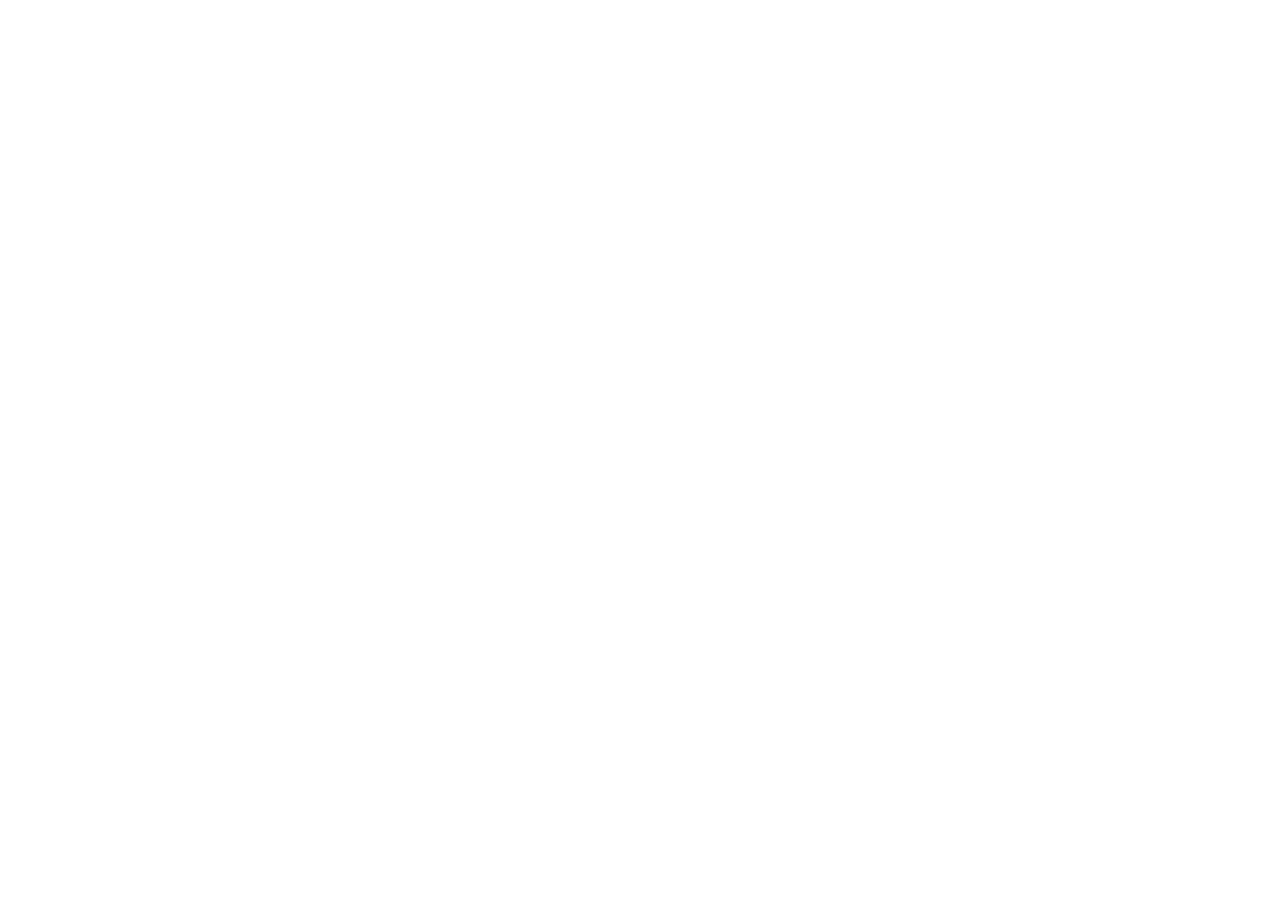
==== blog.html @ e643a429 "blog.html created" ====
<!DOCTYPE html>
<html lang="en">
<head>
    <meta charset="UTF-8">
    <meta http-equiv="X-UA-Compatible" content="IE=edge">
    <meta name="viewport" content="width=device-width, initial-scale=1.0">
    <title>Blog page</title>
</head>
<body>
    
</body>
</html>
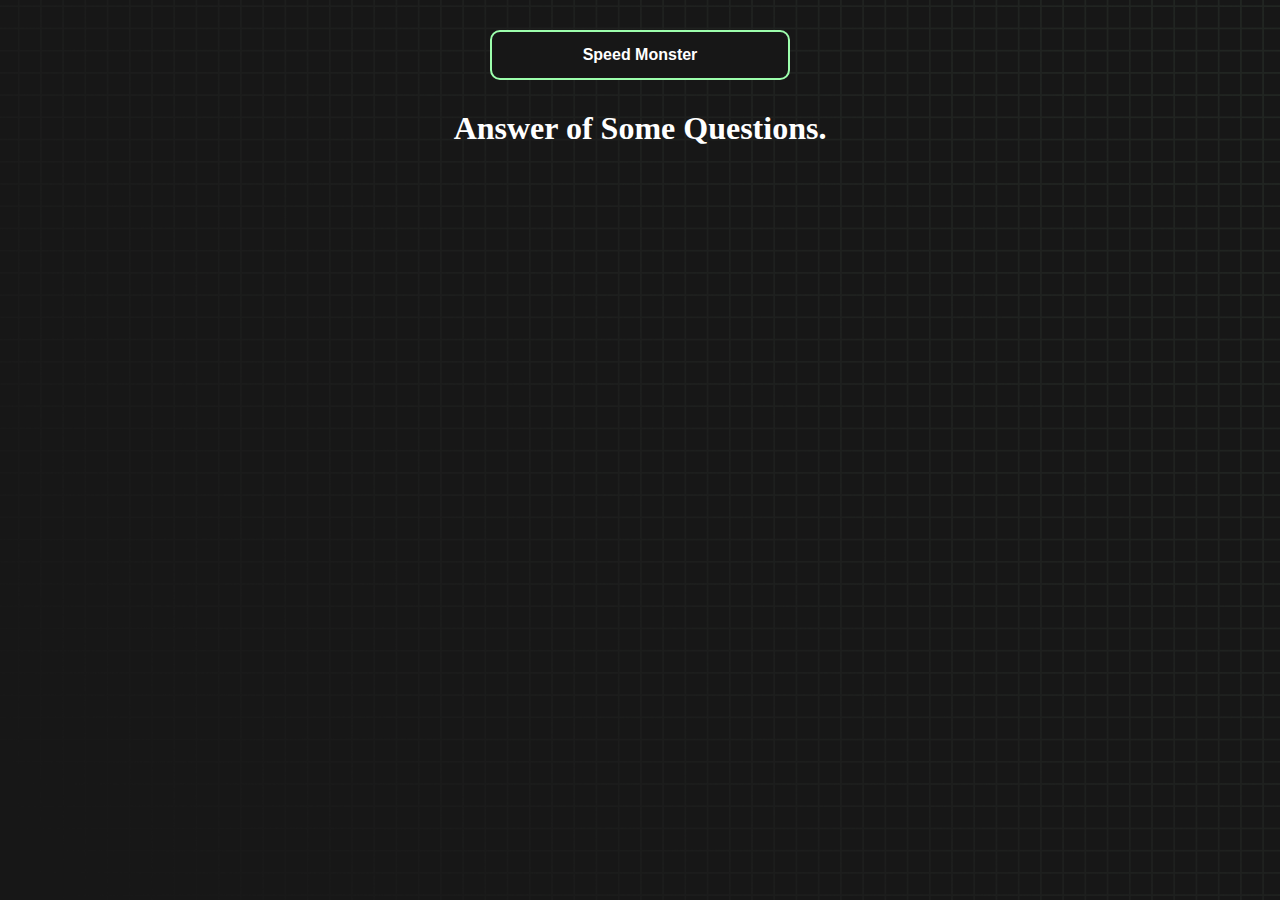
==== commit ae2c0207: "link blogpage" ====
--- a/blog.html
+++ b/blog.html
@@ -1,12 +1,28 @@
-<!DOCTYPE html>
+<!doctype html>
 <html lang="en">
+
 <head>
-    <meta charset="UTF-8">
-    <meta http-equiv="X-UA-Compatible" content="IE=edge">
-    <meta name="viewport" content="width=device-width, initial-scale=1.0">
-    <title>Blog page</title>
+    <meta charset="utf-8">
+    <meta name="viewport" content="width=device-width, initial-scale=1">
+    <title>blog page</title>
+    <link rel="stylesheet" href="styles.css">
+    <link href="https://cdn.jsdelivr.net/npm/bootstrap@5.2.1/dist/css/bootstrap.min.css" rel="stylesheet"
+        integrity="sha384-iYQeCzEYFbKjA/T2uDLTpkwGzCiq6soy8tYaI1GyVh/UjpbCx/TYkiZhlZB6+fzT" crossorigin="anonymous">
+    
 </head>
+
 <body>
+    <!-- Speed Monster button -->
+    <div class="buttons">
+        <button id="starts" onclick="window.location.href='index.html'">Speed Monster</button>
+    </div>
     
+
+    <h1 class="title">Answer of Some Questions.</h1>
+    <!-- Bootstrap Link -->
+    <script src="https://cdn.jsdelivr.net/npm/bootstrap@5.2.1/dist/js/bootstrap.bundle.min.js"
+        integrity="sha384-u1OknCvxWvY5kfmNBILK2hRnQC3Pr17a+RTT6rIHI7NnikvbZlHgTPOOmMi466C8"
+        crossorigin="anonymous"></script>
 </body>
-</html>+
+</html>
--- a/styles.css
+++ b/styles.css
@@ -0,0 +1,204 @@
+* {
+  padding: 0;
+  margin: 0;
+  box-sizing: border-box;
+}
+
+body {
+  background-image: url("./bg.png");
+  background-size: cover;
+  background-position: left top;
+  font-family: "Zilla Slab", serif;
+}
+
+.box-container {
+  width: 70%;
+  margin: 0 auto;
+}
+
+#question {
+  height: 100px;
+  display: flex;
+  align-items: center;
+  justify-content: center;
+  color: white;
+  font-size: 25px;
+  border-radius: 15px;
+  background: rgb(255, 255, 255);
+  background: linear-gradient(
+    92.49deg,
+    rgba(255, 255, 255, 0.1) 0.18%,
+    rgba(255, 255, 255, 0.05) 99.85%
+  );
+  backdrop-filter: blur(5px);
+  margin-bottom: 30px;
+}
+
+#display {
+  height: 100px;
+  display: flex;
+  flex-wrap: wrap;
+  align-items: center;
+  padding-left: 5rem;
+  color: white;
+  font-size: 32px;
+  background-color: #171717;
+  border: 2px solid #9dffad;
+  border-radius: 15px;
+}
+
+#countdown {
+  position: fixed;
+  height: 100vh;
+  width: 100vw;
+  background-color: rgba(0, 0, 0, 0.8);
+  top: 0;
+  left: 0;
+  display: flex;
+  align-items: center;
+  justify-content: center;
+  font-size: 3rem;
+  color: white;
+  display: none;
+}
+#result {
+  position: absolute;
+  top: 50%; 
+  left: 50%;
+  transform: translate(-50%, -50%);
+  height: 250px;
+  width: 400px;
+  background-color: #171717;
+  border-radius: 15px;
+  border: 2px solid #9dffad;
+  color: white;
+  text-align: center;
+  padding: 2rem;
+}
+#show-time{
+  text-align: center;
+  color: white;
+  margin: 10px 0;
+}
+
+.green {
+  color: #9dffad;
+}
+.red {
+  color: #eb6565;
+}
+.bold {
+  font-weight: 700;
+}
+.inactive {
+  border: 2px solid white !important;
+}
+.hidden {
+  display: none;
+}
+.title {
+  text-align: center;
+  color: white;
+  margin: 20px 0;
+}
+
+.divider-container {
+  height: 80px;
+  display: flex;
+  justify-content: center;
+  align-items: center;
+  gap: 15px;
+  margin: 0 auto;
+}
+
+.line {
+  height: 2px;
+  background: white;
+  width: 100%;
+}
+
+.title2 {
+  color: white;
+  display: block;
+}
+
+.buttons {
+  display: flex;
+  justify-content: center;
+  margin: 30px 0;
+}
+button {
+  padding: 10px 20px;
+  border: none;
+  font-size: 16px;
+  font-weight: bold;
+  width: 300px;
+  height: 50px;
+  color: white;
+  background-color: #171717;
+  border-radius: 10px;
+  border: 2px solid #9dffad;
+  cursor: pointer;
+}
+
+#histories {
+
+  display: grid;
+  grid-template-columns: auto auto auto;
+  grid-gap: 10px;
+
+  /* display: flex;
+  flex-wrap: wrap;
+  justify-content: space-around; */
+}
+
+.card {
+  width: 100%;
+  height: 100%;
+  padding: 50px;
+  display: flex;
+  justify-content: space-between;
+  align-items: center;
+  padding: 20px 30px;
+  color: white;
+  border-radius: 15px;
+  background: rgb(255, 255, 255);
+  background: linear-gradient(
+    92.49deg,
+    rgba(255, 255, 255, 0.1) 0.18%,
+    rgba(255, 255, 255, 0.05) 99.85%
+  );
+  backdrop-filter: blur(5px);
+  margin-bottom: 30px;
+}
+
+#modal-background {
+  background: rgb(255, 255, 255);
+  background: linear-gradient(
+    92.49deg,
+    rgba(255, 255, 255, 0.1) 0.18%,
+    rgba(255, 255, 255, 0.05) 99.85%
+  );
+  backdrop-filter: blur(5px);
+  height: 100vh;
+  width: 100%;
+  position: fixed;
+  top: 0;
+}
+
+@media only screen and (max-width: 700px) {
+  .box-container {
+    padding: 0 20px;
+    width: 100%;
+  }
+  .card {
+    flex-direction: column;
+  }
+}
+
+/* 1 COL ON SMALL SCREENS */
+@media screen and (max-width:768px) {
+  #histories {
+    grid-template-columns: auto;
+  }
+}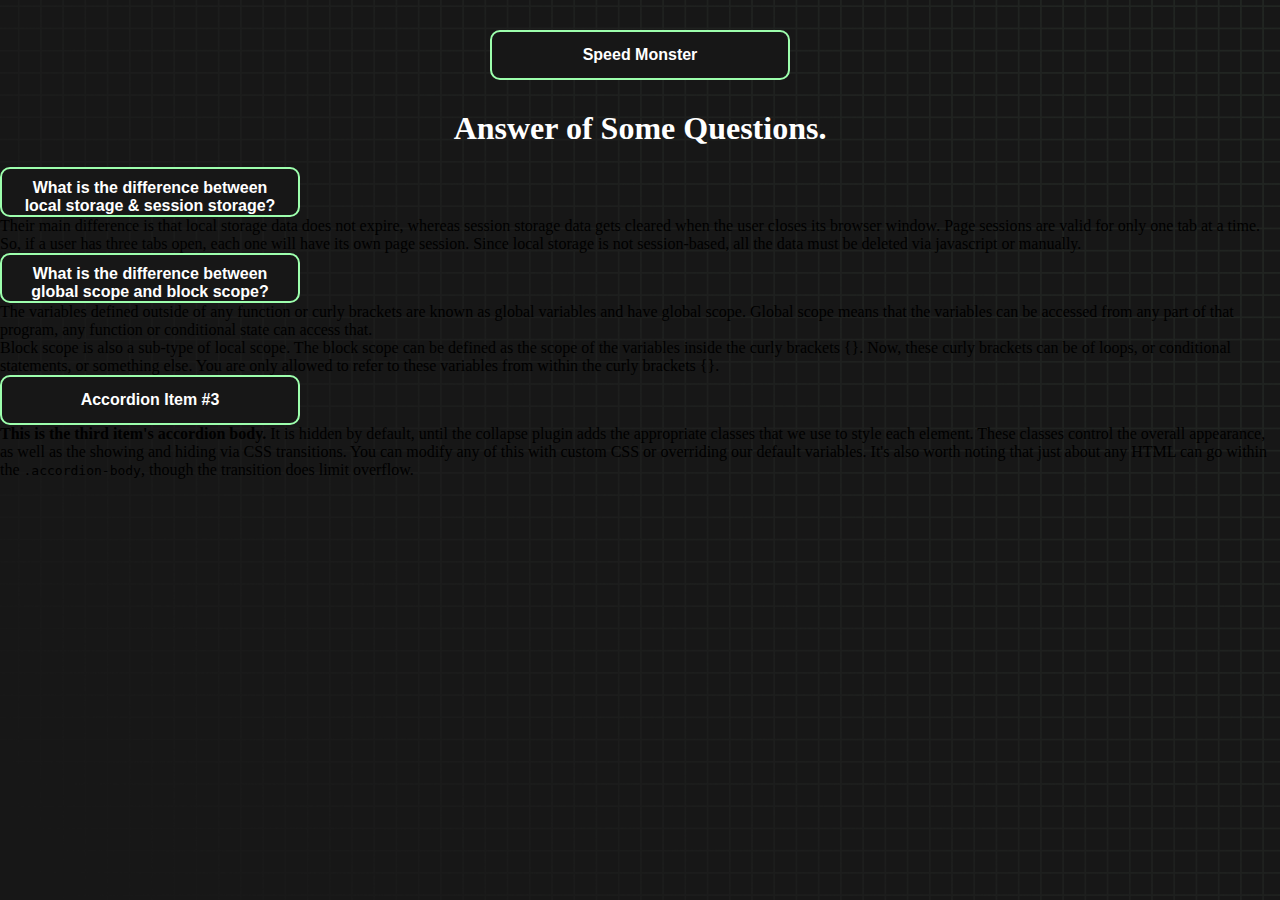
==== commit 1fecbd47: "added 2 question ans" ====
--- a/blog.html
+++ b/blog.html
@@ -17,8 +17,68 @@
         <button id="starts" onclick="window.location.href='index.html'">Speed Monster</button>
     </div>
     
+    <h1 class="title">Answer of Some Questions.</h1>
+    <!-- Acordion -->
+    <div class="accordion container" id="accordionExample">
+        <div class="accordion-item">
+            <h2 class="accordion-header" id="headingOne">
+                <button class="accordion-button" type="button" data-bs-toggle="collapse" data-bs-target="#collapseOne"
+                    aria-expanded="true" aria-controls="collapseOne">
+                    What is the difference between local storage & session storage?
+                </button>
+            </h2>
+            <div id="collapseOne" class="accordion-collapse collapse show" aria-labelledby="headingOne"
+                data-bs-parent="#accordionExample">
+                <div class="accordion-body">
+                    Their main difference is that local storage data does not expire, whereas session storage data gets cleared when the
+                    user closes its browser window.
+                    
+                    Page sessions are valid for only one tab at a time. So, if a user has three tabs open, each one will have its own page
+                    session.
+                    
+                    Since local storage is not session-based, all the data must be deleted via javascript or manually.
+                </div>
+            </div>
+        </div>
+        <div class="accordion-item">
+            <h2 class="accordion-header" id="headingTwo">
+                <button class="accordion-button collapsed" type="button" data-bs-toggle="collapse"
+                    data-bs-target="#collapseTwo" aria-expanded="false" aria-controls="collapseTwo">
+                    What is the difference between global scope and block scope?
+                </button>
+            </h2>
+            <div id="collapseTwo" class="accordion-collapse collapse" aria-labelledby="headingTwo"
+                data-bs-parent="#accordionExample">
+                <div class="accordion-body">
+                    The variables defined outside of any function or curly brackets are known as global variables and have global scope.
+                    Global scope means that the variables can be accessed from any part of that program, any function or conditional state
+                    can access that. <br>
+                    Block scope is also a sub-type of local scope. The block scope can be defined as the scope of the variables inside the
+                    curly brackets {}. Now, these curly brackets can be of loops, or conditional statements, or something else. You are only
+                    allowed to refer to these variables from within the curly brackets {}.
+                </div>
+            </div>
+        </div>
+        <div class="accordion-item">
+            <h2 class="accordion-header" id="headingThree">
+                <button class="accordion-button collapsed" type="button" data-bs-toggle="collapse"
+                    data-bs-target="#collapseThree" aria-expanded="false" aria-controls="collapseThree">
+                    Accordion Item #3
+                </button>
+            </h2>
+            <div id="collapseThree" class="accordion-collapse collapse" aria-labelledby="headingThree"
+                data-bs-parent="#accordionExample">
+                <div class="accordion-body">
+                    <strong>This is the third item's accordion body.</strong> It is hidden by default, until the collapse
+                    plugin adds the appropriate classes that we use to style each element. These classes control the overall
+                    appearance, as well as the showing and hiding via CSS transitions. You can modify any of this with
+                    custom CSS or overriding our default variables. It's also worth noting that just about any HTML can go
+                    within the <code>.accordion-body</code>, though the transition does limit overflow.
+                </div>
+            </div>
+        </div>
+    </div>
 
-    <h1 class="title">Answer of Some Questions.</h1>
     <!-- Bootstrap Link -->
     <script src="https://cdn.jsdelivr.net/npm/bootstrap@5.2.1/dist/js/bootstrap.bundle.min.js"
         integrity="sha384-u1OknCvxWvY5kfmNBILK2hRnQC3Pr17a+RTT6rIHI7NnikvbZlHgTPOOmMi466C8"
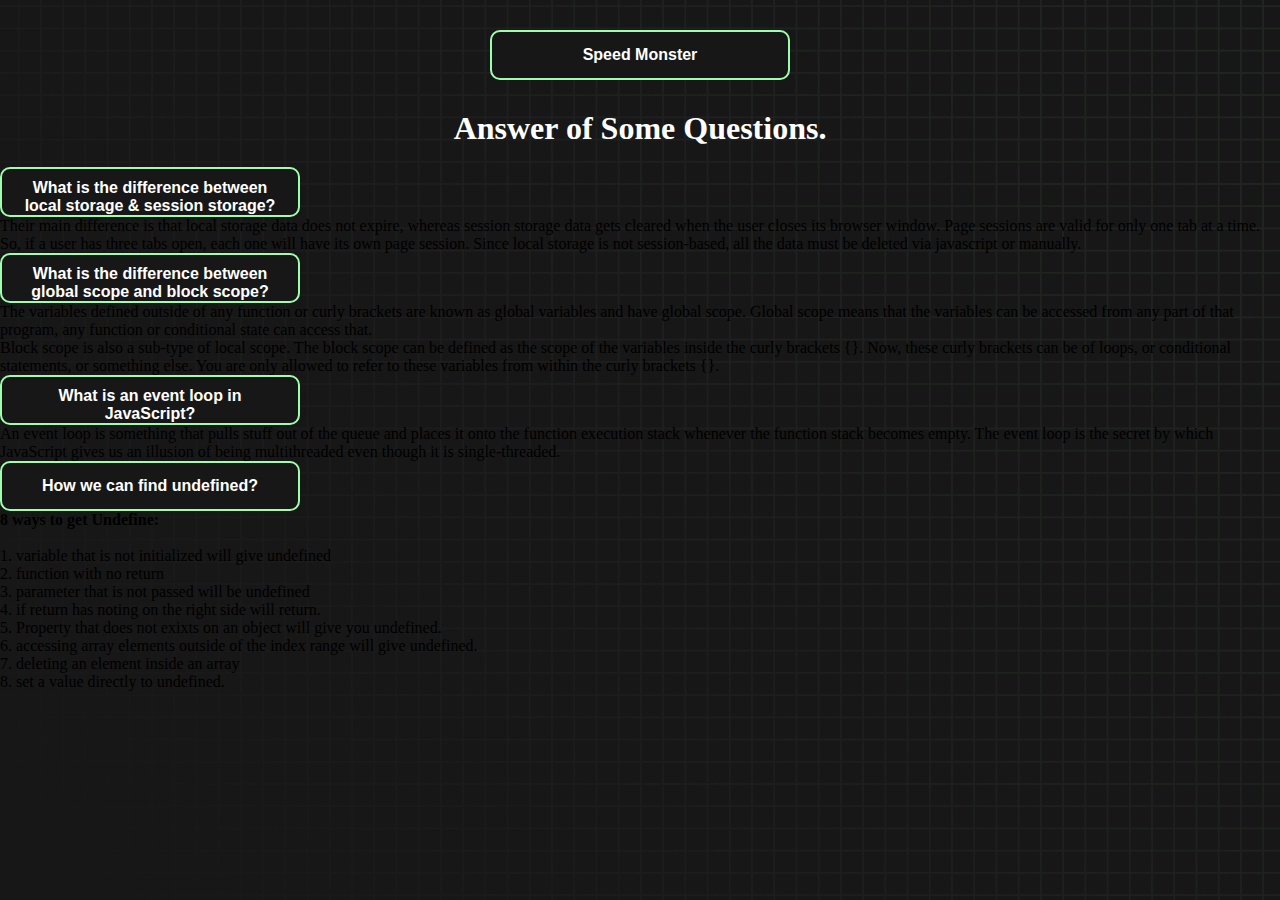
==== commit 05011e5d: "added final answers" ====
--- a/blog.html
+++ b/blog.html
@@ -14,7 +14,7 @@
 <body>
     <!-- Speed Monster button -->
     <div class="buttons">
-        <button id="starts" onclick="window.location.href='index.html'">Speed Monster</button>
+        <button onclick="window.location.href='index.html'">Speed Monster</button>
     </div>
     
     <h1 class="title">Answer of Some Questions.</h1>
@@ -63,17 +63,37 @@
             <h2 class="accordion-header" id="headingThree">
                 <button class="accordion-button collapsed" type="button" data-bs-toggle="collapse"
                     data-bs-target="#collapseThree" aria-expanded="false" aria-controls="collapseThree">
-                    Accordion Item #3
+                    What is an event loop in JavaScript?
                 </button>
             </h2>
             <div id="collapseThree" class="accordion-collapse collapse" aria-labelledby="headingThree"
                 data-bs-parent="#accordionExample">
                 <div class="accordion-body">
-                    <strong>This is the third item's accordion body.</strong> It is hidden by default, until the collapse
-                    plugin adds the appropriate classes that we use to style each element. These classes control the overall
-                    appearance, as well as the showing and hiding via CSS transitions. You can modify any of this with
-                    custom CSS or overriding our default variables. It's also worth noting that just about any HTML can go
-                    within the <code>.accordion-body</code>, though the transition does limit overflow.
+                    An event loop is something that pulls stuff out of the queue and places it onto the function execution stack whenever
+                    the function stack becomes empty. The event loop is the secret by which JavaScript gives us an illusion of being multithreaded even though it is single-threaded.
+                </div>
+            </div>
+        </div>
+        <div class="accordion-item">
+            <h2 class="accordion-header" id="headingFour">
+                <button class="accordion-button collapsed" type="button" data-bs-toggle="collapse"
+                    data-bs-target="#collapseFour" aria-expanded="false" aria-controls="collapseFour">
+                    How we can find undefined?
+                </button>
+            </h2>
+            <div id="collapseFour" class="accordion-collapse collapse" aria-labelledby="headingFour"
+                data-bs-parent="#accordionExample">
+                <div class="accordion-body">
+                    <strong>8 ways to get Undefine: <br><br></strong> 
+                    
+                    1. variable that is not initialized will give undefined <br>
+                    2. function with no return <br>
+                    3. parameter that is not passed will be undefined <br>
+                    4. if return has noting on the right side will return. <br>
+                    5. Property that does not exixts on an object will give you undefined. <br>
+                    6. accessing array elements outside of the index range will give undefined. <br>
+                    7. deleting an element inside an array <br>
+                    8. set a value directly to undefined. <br>
                 </div>
             </div>
         </div>
